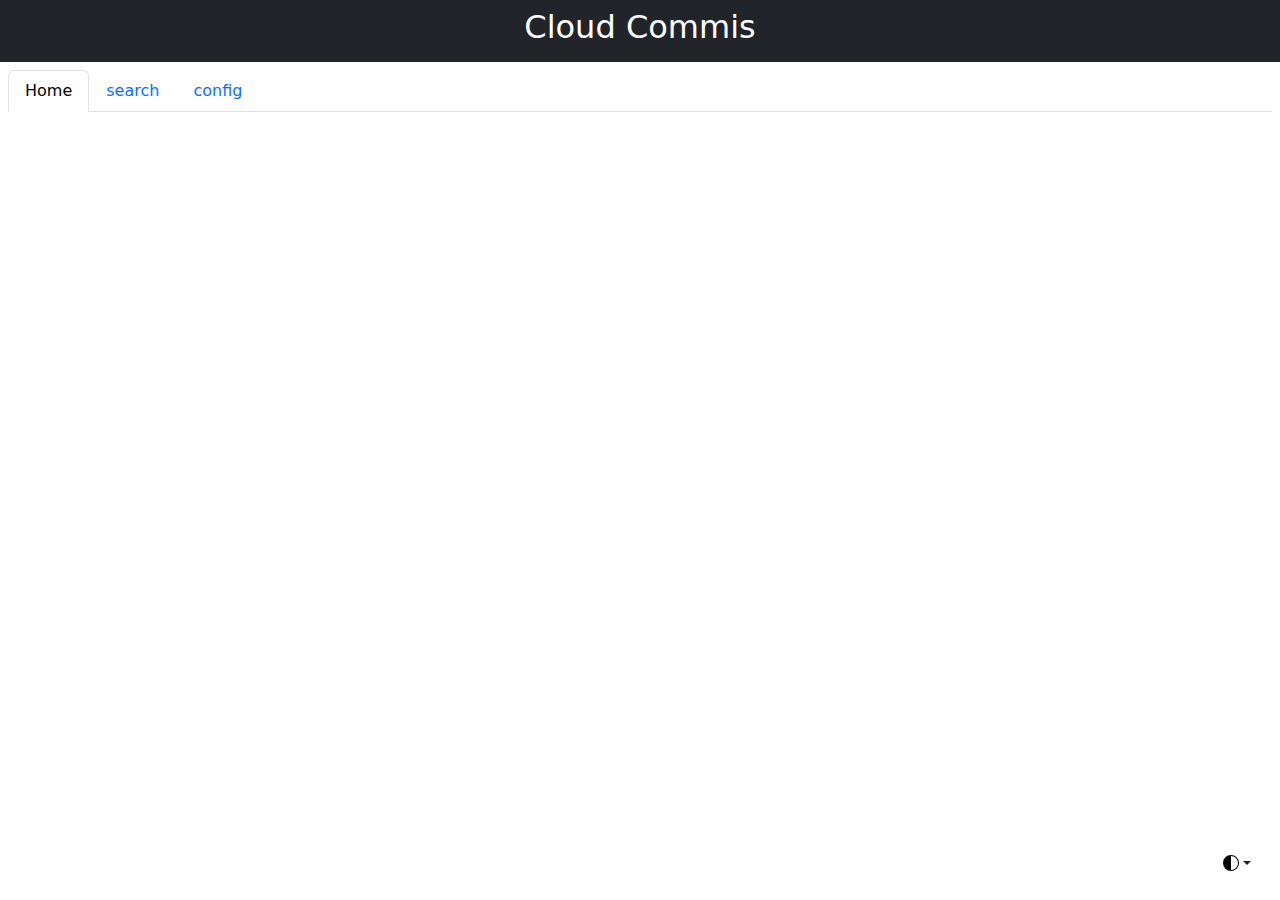
==== docs/index.html @ fe48b78e "docs dir" ====
<!doctype html>
<html lang="en" data-bs-theme="auto">
  <head>
    <script src="https://github.com/alexandre-girault/cloud-commis/tree/main/webui/statics/js/color-modes.js"></script>
    <link href="https://cdn.jsdelivr.net/npm/bootstrap@5.3.3/dist/css/bootstrap.min.css" rel="stylesheet" integrity="sha384-QWTKZyjpPEjISv5WaRU9OFeRpok6YctnYmDr5pNlyT2bRjXh0JMhjY6hW+ALEwIH" crossorigin="anonymous">
    <script src="https://cdn.jsdelivr.net/npm/bootstrap@5.3.3/dist/js/bootstrap.bundle.min.js" integrity="sha384-YvpcrYf0tY3lHB60NNkmXc5s9fDVZLESaAA55NDzOxhy9GkcIdslK1eN7N6jIeHz" crossorigin="anonymous"></script>
    <script src="https://unpkg.com/htmx.org@2.0.4" integrity="sha384-HGfztofotfshcF7+8n44JQL2oJmowVChPTg48S+jvZoztPfvwD79OC/LTtG6dMp+" crossorigin="anonymous"></script>
    <script src="https://code.jquery.com/jquery-3.7.1.js"></script>
    <script src="https://cdn.datatables.net/v/bs5/dt-2.1.8/datatables.min.js"></script>
    <script src="https://cdn.jsdelivr.net/npm/chart.js@4.4.7/dist/chart.umd.min.js"></script>
    <meta charset="utf-8">
    <meta name="viewport" content="width=device-width, initial-scale=1">
    <meta name="description" content="">
    <title>Cloud Commis</title>
    <link href="https://cdn.datatables.net/v/bs5/dt-2.1.8/datatables.min.css" rel="stylesheet">
  </head>
  <body>

  <header>
    <div class="container-fluid">
      <div class="row text-bg-dark d-flex justify-content-between align-items-center">
        <div class="col p-2 text-start">
            <img class="img-fluid rounded align-middle" src="./cc-40px.png" alt="">
        </div>
        <div class="col p-2">
          <h2 class="text-center">Cloud Commis</h2>
        </div>
        <div class="col p-2" hx-get="/version" hx-trigger="load" hx-target="#version" hx-swap="innerHTML">
          <p class="text-end" id="version">
          </p>
        </div>
      </div>
    </div>
  </header>


  <main class="container-fluid p-2">
          <ul class="nav nav-tabs" id="myTab" role="tablist">
            <li class="nav-item" role="presentation">
              <button class="nav-link active" id="home-tab" data-bs-toggle="tab" 
                      data-bs-target="#home" type="button" role="tab" 
                      aria-controls="home" aria-selected="true"
                      hx-get="/home" hx-trigger="load" hx-target="#home" hx-swap="innerHTML">
                      Home
              </button>
            </li>
            <li class="nav-item" role="presentation">
              <button class="nav-link" id="search-tab" data-bs-toggle="tab" 
                      data-bs-target="#search" type="button" role="tab" 
                      aria-controls="search" aria-selected="false"
                      hx-get="/vmlist" hx-trigger="click" hx-target="#search" hx-swap="innerHTML">
                      search
              </button>
            </li>
            <li class="nav-item" role="presentation">
              <button class="nav-link" id="config-tab" data-bs-toggle="tab" 
                      data-bs-target="#config" type="button" role="tab" 
                      aria-controls="config" aria-selected="false"
                      hx-get="/config" hx-trigger="click" hx-target="#config" hx-swap="innerHTML">
                      config
              </button>
            </li>
          </ul>
          <div class="tab-content d-flex justify-content-center align-items-center p-5" id="myTabContent">
            <div 
              class="tab-pane fade mx-5 w-75 show active" id="home" role="tabpanel" aria-labelledby="home-tab">
            </div>
            <div 
              class="tab-pane fade mx-5 w-75" id="search" role="tabpanel" aria-labelledby="search-tab">
            </div>
            <div 
              class="tab-pane fade mx-5 " id="config" role="tabpanel" aria-labelledby="config-tab" style="width: 600px;">
            </div>
          </div>
</main>



<!-- dark mode toggle -->
<svg xmlns="http://www.w3.org/2000/svg" class="d-none">
  <symbol id="check2" viewBox="0 0 16 16">
    <path d="M13.854 3.646a.5.5 0 0 1 0 .708l-7 7a.5.5 0 0 1-.708 0l-3.5-3.5a.5.5 0 1 1 .708-.708L6.5 10.293l6.646-6.647a.5.5 0 0 1 .708 0z"/>
  </symbol>
  <symbol id="circle-half" viewBox="0 0 16 16">
    <path d="M8 15A7 7 0 1 0 8 1v14zm0 1A8 8 0 1 1 8 0a8 8 0 0 1 0 16z"/>
  </symbol>
  <symbol id="moon-stars-fill" viewBox="0 0 16 16">
    <path d="M6 .278a.768.768 0 0 1 .08.858 7.208 7.208 0 0 0-.878 3.46c0 4.021 3.278 7.277 7.318 7.277.527 0 1.04-.055 1.533-.16a.787.787 0 0 1 .81.316.733.733 0 0 1-.031.893A8.349 8.349 0 0 1 8.344 16C3.734 16 0 12.286 0 7.71 0 4.266 2.114 1.312 5.124.06A.752.752 0 0 1 6 .278z"/>
    <path d="M10.794 3.148a.217.217 0 0 1 .412 0l.387 1.162c.173.518.579.924 1.097 1.097l1.162.387a.217.217 0 0 1 0 .412l-1.162.387a1.734 1.734 0 0 0-1.097 1.097l-.387 1.162a.217.217 0 0 1-.412 0l-.387-1.162A1.734 1.734 0 0 0 9.31 6.593l-1.162-.387a.217.217 0 0 1 0-.412l1.162-.387a1.734 1.734 0 0 0 1.097-1.097l.387-1.162zM13.863.099a.145.145 0 0 1 .274 0l.258.774c.115.346.386.617.732.732l.774.258a.145.145 0 0 1 0 .274l-.774.258a1.156 1.156 0 0 0-.732.732l-.258.774a.145.145 0 0 1-.274 0l-.258-.774a1.156 1.156 0 0 0-.732-.732l-.774-.258a.145.145 0 0 1 0-.274l.774-.258c.346-.115.617-.386.732-.732L13.863.1z"/>
  </symbol>
  <symbol id="sun-fill" viewBox="0 0 16 16">
    <path d="M8 12a4 4 0 1 0 0-8 4 4 0 0 0 0 8zM8 0a.5.5 0 0 1 .5.5v2a.5.5 0 0 1-1 0v-2A.5.5 0 0 1 8 0zm0 13a.5.5 0 0 1 .5.5v2a.5.5 0 0 1-1 0v-2A.5.5 0 0 1 8 13zm8-5a.5.5 0 0 1-.5.5h-2a.5.5 0 0 1 0-1h2a.5.5 0 0 1 .5.5zM3 8a.5.5 0 0 1-.5.5h-2a.5.5 0 0 1 0-1h2A.5.5 0 0 1 3 8zm10.657-5.657a.5.5 0 0 1 0 .707l-1.414 1.415a.5.5 0 1 1-.707-.708l1.414-1.414a.5.5 0 0 1 .707 0zm-9.193 9.193a.5.5 0 0 1 0 .707L3.05 13.657a.5.5 0 0 1-.707-.707l1.414-1.414a.5.5 0 0 1 .707 0zm9.193 2.121a.5.5 0 0 1-.707 0l-1.414-1.414a.5.5 0 0 1 .707-.707l1.414 1.414a.5.5 0 0 1 0 .707zM4.464 4.465a.5.5 0 0 1-.707 0L2.343 3.05a.5.5 0 1 1 .707-.707l1.414 1.414a.5.5 0 0 1 0 .708z"/>
  </symbol>
</svg>
<div class="dropdown position-fixed bottom-0 end-0 mb-3 me-3 bd-mode-toggle">
  <button class="btn btn-bd-primary py-2 dropdown-toggle d-flex align-items-center"
          id="bd-theme"
          type="button"
          aria-expanded="false"
          data-bs-toggle="dropdown"
          aria-label="Toggle theme (auto)">
    <svg class="bi my-1 theme-icon-active" width="1em" height="1em"><use href="#circle-half"></use></svg>
    <span class="visually-hidden" id="bd-theme-text">Toggle theme</span>
  </button>
  <ul class="dropdown-menu dropdown-menu-end shadow" aria-labelledby="bd-theme-text">
    <li>
      <button type="button" class="dropdown-item d-flex align-items-center" data-bs-theme-value="light" aria-pressed="false">
        <svg class="bi me-2 opacity-50" width="1em" height="1em"><use href="#sun-fill"></use></svg>
        Light
        <svg class="bi ms-auto d-none" width="1em" height="1em"><use href="#check2"></use></svg>
      </button>
    </li>
    <li>
      <button type="button" class="dropdown-item d-flex align-items-center" data-bs-theme-value="dark" aria-pressed="false">
        <svg class="bi me-2 opacity-50" width="1em" height="1em"><use href="#moon-stars-fill"></use></svg>
        Dark
        <svg class="bi ms-auto d-none" width="1em" height="1em"><use href="#check2"></use></svg>
      </button>
    </li>
    <li>
      <button type="button" class="dropdown-item d-flex align-items-center active" data-bs-theme-value="auto" aria-pressed="true">
        <svg class="bi me-2 opacity-50" width="1em" height="1em"><use href="#circle-half"></use></svg>
        Auto
        <svg class="bi ms-auto d-none" width="1em" height="1em"><use href="#check2"></use></svg>
      </button>
    </li>
  </ul>
</div>
</body>
</html>
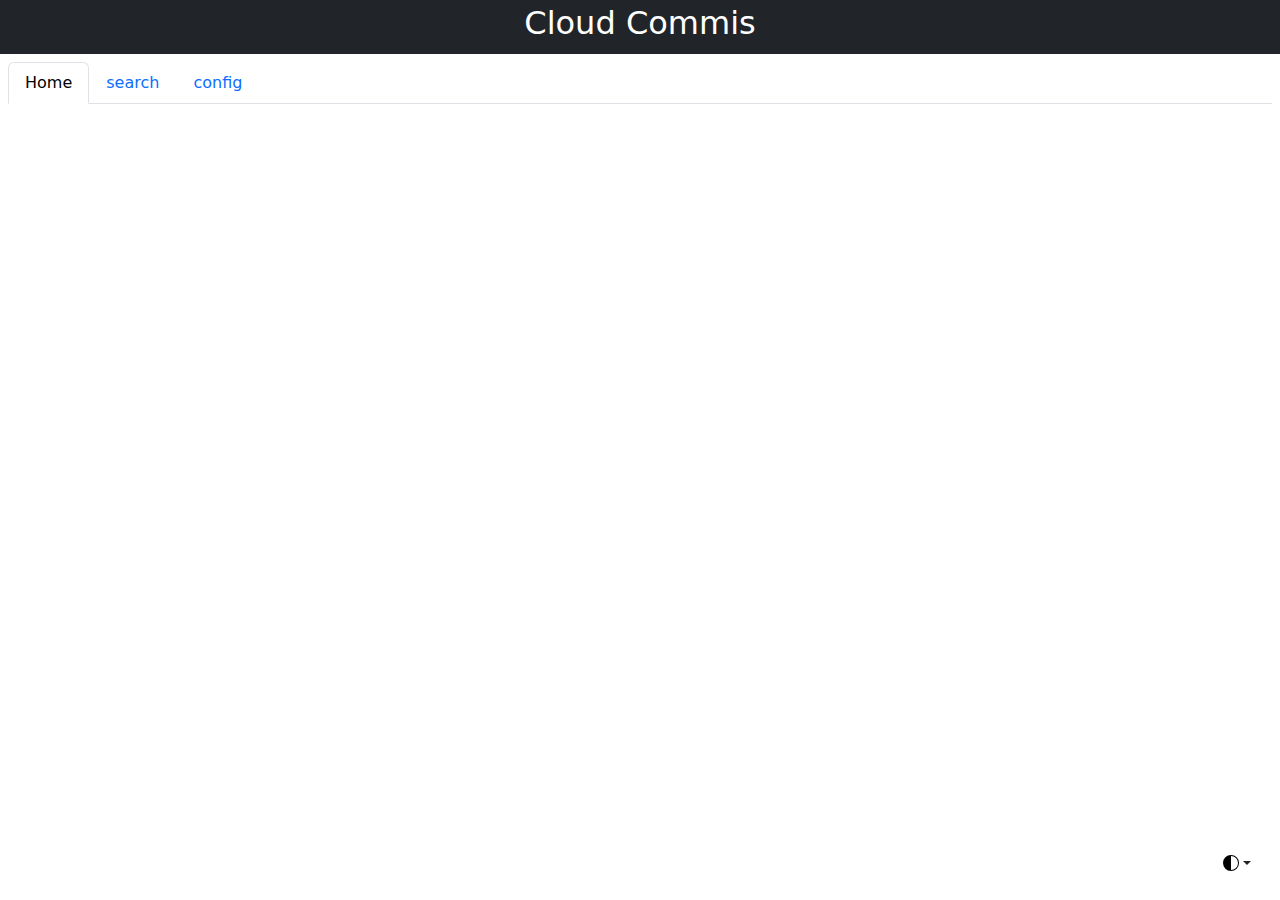
==== commit 145abb0d: "update demo" ====
--- a/docs/index.html
+++ b/docs/index.html
@@ -1,7 +1,7 @@
 <!doctype html>
 <html lang="en" data-bs-theme="auto">
   <head>
-    <script src="https://github.com/alexandre-girault/cloud-commis/tree/main/webui/statics/js/color-modes.js"></script>
+    <script src="/cloud-commis/color-modes.js"></script>
     <link href="https://cdn.jsdelivr.net/npm/bootstrap@5.3.3/dist/css/bootstrap.min.css" rel="stylesheet" integrity="sha384-QWTKZyjpPEjISv5WaRU9OFeRpok6YctnYmDr5pNlyT2bRjXh0JMhjY6hW+ALEwIH" crossorigin="anonymous">
     <script src="https://cdn.jsdelivr.net/npm/bootstrap@5.3.3/dist/js/bootstrap.bundle.min.js" integrity="sha384-YvpcrYf0tY3lHB60NNkmXc5s9fDVZLESaAA55NDzOxhy9GkcIdslK1eN7N6jIeHz" crossorigin="anonymous"></script>
     <script src="https://unpkg.com/htmx.org@2.0.4" integrity="sha384-HGfztofotfshcF7+8n44JQL2oJmowVChPTg48S+jvZoztPfvwD79OC/LTtG6dMp+" crossorigin="anonymous"></script>
@@ -19,13 +19,13 @@
   <header>
     <div class="container-fluid">
       <div class="row text-bg-dark d-flex justify-content-between align-items-center">
-        <div class="col p-2 text-start">
-            <img class="img-fluid rounded align-middle" src="./cc-40px.png" alt="">
+        <div class="col p-1 text-start">
+            <img class="img-fluid rounded align-middle" src="/cloud-commis/cc-40px.png" alt="">
         </div>
-        <div class="col p-2">
+        <div class="col p-1">
           <h2 class="text-center">Cloud Commis</h2>
         </div>
-        <div class="col p-2" hx-get="/version" hx-trigger="load" hx-target="#version" hx-swap="innerHTML">
+        <div class="col p-1" hx-get="/cloud-commis/version" hx-trigger="load" hx-target="#version" hx-swap="innerHTML">
           <p class="text-end" id="version">
           </p>
         </div>
@@ -40,7 +40,7 @@
               <button class="nav-link active" id="home-tab" data-bs-toggle="tab" 
                       data-bs-target="#home" type="button" role="tab" 
                       aria-controls="home" aria-selected="true"
-                      hx-get="/home" hx-trigger="load" hx-target="#home" hx-swap="innerHTML">
+                      hx-get="/cloud-commis/home" hx-trigger="load" hx-target="#home" hx-swap="innerHTML">
                       Home
               </button>
             </li>
@@ -48,7 +48,7 @@
               <button class="nav-link" id="search-tab" data-bs-toggle="tab" 
                       data-bs-target="#search" type="button" role="tab" 
                       aria-controls="search" aria-selected="false"
-                      hx-get="/vmlist" hx-trigger="click" hx-target="#search" hx-swap="innerHTML">
+                      hx-get="/cloud-commis/vmlist" hx-trigger="click" hx-target="#search" hx-swap="innerHTML">
                       search
               </button>
             </li>
@@ -56,7 +56,7 @@
               <button class="nav-link" id="config-tab" data-bs-toggle="tab" 
                       data-bs-target="#config" type="button" role="tab" 
                       aria-controls="config" aria-selected="false"
-                      hx-get="/config" hx-trigger="click" hx-target="#config" hx-swap="innerHTML">
+                      hx-get="/cloud-commis/config" hx-trigger="click" hx-target="#config" hx-swap="innerHTML">
                       config
               </button>
             </li>
@@ -66,7 +66,7 @@
               class="tab-pane fade mx-5 w-75 show active" id="home" role="tabpanel" aria-labelledby="home-tab">
             </div>
             <div 
-              class="tab-pane fade mx-5 w-75" id="search" role="tabpanel" aria-labelledby="search-tab">
+              class="tab-pane fade mx-5 w-65" id="search" role="tabpanel" aria-labelledby="search-tab">
             </div>
             <div 
               class="tab-pane fade mx-5 " id="config" role="tabpanel" aria-labelledby="config-tab" style="width: 600px;">
